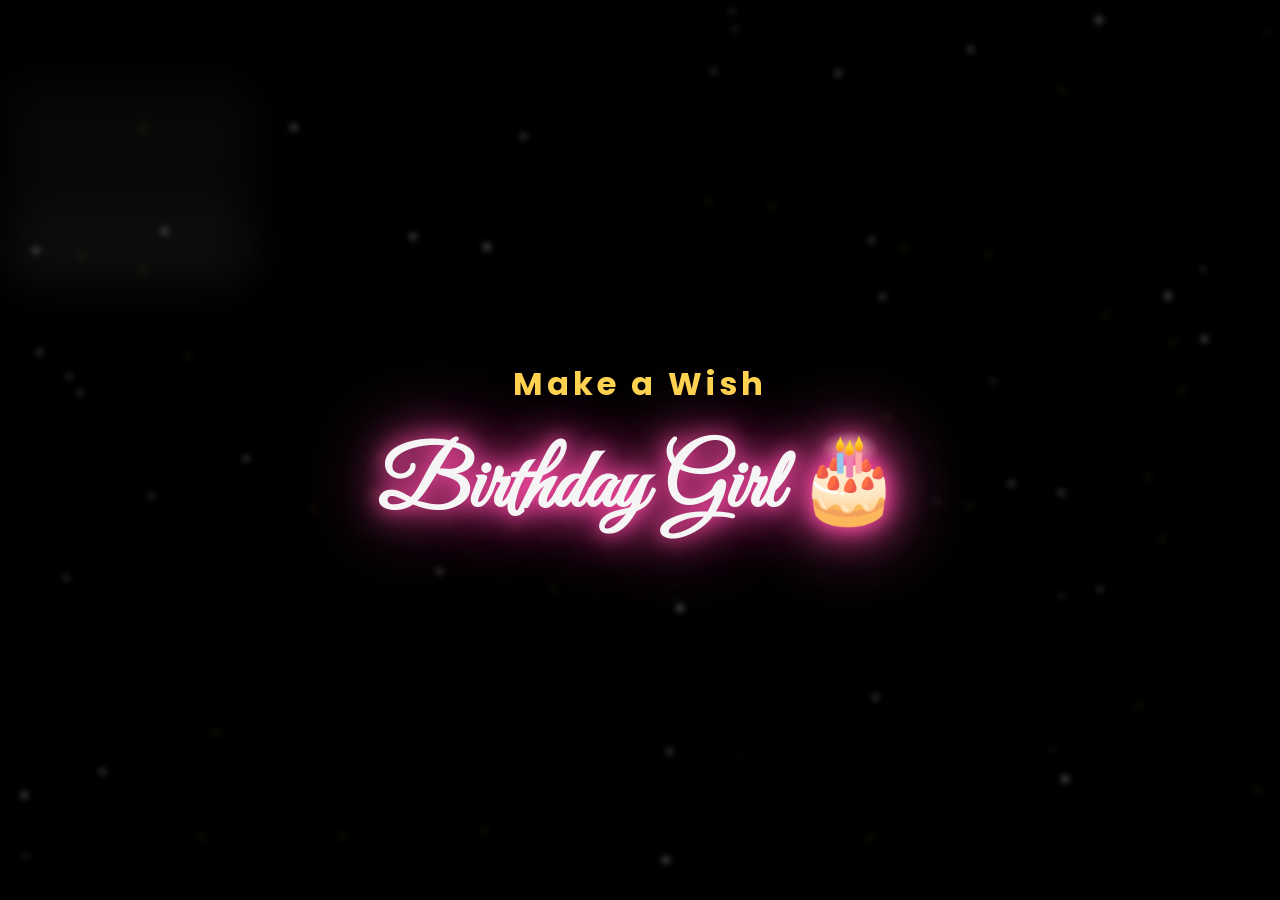
==== page6.html @ b763c768 "project" ====
<!DOCTYPE html>
<html lang="en">

<head>

<meta charset="UTF-8">
<meta name="viewport" content="width=device-width, initial-scale=1.0">

<title>Birthday Surprise ❤️</title>

<link rel="stylesheet" href="final.css">

<link rel="preconnect" href="https://fonts.googleapis.com">
<link rel="preconnect" href="https://fonts.gstatic.com" crossorigin>

<link href="https://fonts.googleapis.com/css2?family=Great+Vibes&family=Poppins:wght@300;400;500;600;700&display=swap" rel="stylesheet">

<link rel="stylesheet" href="responsive.css">
</head>

<body class="page-final">

<!-- ===========================================
            NIGHT SKY
=========================================== -->

<div id="sky">

    <div id="stars"></div>


    <div id="clouds"></div>

</div>

<!-- ===========================================
            CANVAS
=========================================== -->

<canvas id="canvas"></canvas>

<!-- ===========================================
            OPENING SCREEN
=========================================== -->

<section id="openingSection">

    <h2>Make a Wish </h2>

    <h1>Birthday Girl 🎂</h1>

</section>

<!-- ===========================================
            GIFT SECTION
=========================================== -->

<section id="giftSection">

    <h1>One Last Surprise...</h1>

    <p>❤️</p>

    <div id="gift">

        <div class="lid">

            <div class="bow">🎀</div>

            <div class="ribbonVertical"></div>

            <div class="ribbonHorizontal"></div>

        </div>

        <div class="box">

            <div class="ribbonVertical"></div>

            <div class="ribbonHorizontal"></div>

        </div>

        <div class="magicLight"></div>

    </div>

    <button id="openGift">

        🎁 Open Gift

    </button>

</section>

<!-- ===========================================
            HEART
=========================================== -->

<section id="heartSection">

    <h2>


        ⑪ ⓪⑨ ②⓪②⑥ 🎂

    </h2>

</section>

<!-- ===========================================
            PARTICLE NAME
=========================================== -->

<section id="nameSection">

    <canvas id="nameCanvas"></canvas>

    <!-- <div id="namePhotoBox">

    <img
    src="nehaascii.png"
    id="namePhoto"
    alt="Priya">

</div> -->



</section>

<!-- ===========================================
            AUDIO
=========================================== -->

<audio id="boom">
    <source src="boom.mp3" type="audio/mpeg">
</audio>

<audio id="rocket">
    <source src="rocket.mp3" type="audio/mpeg">
</audio>

<audio id="heartbeat">
    <source src="heartbeat.mp3" type="audio/mpeg">
</audio>

<audio id="firework">
    <source src="firework.mp3" type="audio/mpeg">
</audio>

<script src="final.js"></script>

</body>
</html>
---- final.css ----
/* ================= PAGE-FINAL ================= */
/* ==========================================
            RESET
========================================== */

.page-final * {
margin:0;
    padding:0;
    box-sizing:border-box;
}

.page-final html,
.page-final {
width:100%;
    height:100%;
    overflow:hidden;

    font-family:"Poppins",sans-serif;

    background:#000;

    color:#fff;
} 

/* ==========================================
            SKY
========================================== */

.page-final #sky {
position:fixed;

    inset:0;

    overflow:hidden;

    z-index:-10;
}

/* ==========================================
            STARS
========================================== */

.page-final #stars {
position:absolute;

    inset:0;

    overflow:hidden;
}

.page-final .star {
position:absolute;

    border-radius:50%;

    background:rgb(253, 253, 253);

    box-shadow:

    0 0 5px rgb(244, 239, 239),

    0 0 10px rgb(8, 0, 0),

    0 0 18px rgb(9, 0, 0);

     
}


50%{

opacity:1;

transform:scale(1.4);

}

100%{

opacity:.3;

transform:scale(.8);

}
}

/* ==========================================
            CLOUDS
========================================== */

.page-final #clouds {
position:absolute;

    inset:0;

    overflow:hidden;
}

.page-final .cloud {
position:absolute;

    width:260px;

    height:70px;

    border-radius:50px;

    background:

    rgba(255,255,255,.05);

    filter:blur(25px);

    animation:moveCloud linear infinite;
}

@keyframes moveCloud {
from{

transform:translateX(-350px);

}

to{

transform:translateX(calc(100vw + 350px));

}
}

/* ==========================================
            CANVAS
========================================== */

.page-final #canvas {
position:fixed;

    inset:0;

    width:100%;

    height:100%;

    pointer-events:none;
}

/* ==========================================
        COMMON SECTION
========================================== */

.page-final section {
position:absolute;

    inset:0;

    display:flex;

    justify-content:center;

    align-items:center;

    flex-direction:column;

    text-align:center;
}

/* Hide all except opening */

.page-final #giftSection,
.page-final #heartSection,
.page-final #nameSection {
display:none;
}

/* ==========================================
            OPENING SECTION
========================================== */

.page-final #openingSection {
background:rgba(0,0,0,.35);
    backdrop-filter:blur(3px);
}

.page-final #openingSection h2 {
font-size:32px;
    color:#ffd54f;
    letter-spacing:4px;
    margin-bottom:20px;
}

.page-final #openingSection h1 {
font-family:"Great Vibes",cursive;
    font-size:85px;

    color:#f6f5f5;

    text-shadow:
    0 0 20px #ff4da6,
    0 0 40px #ff4da6,
    0 0 80px #ff4da6;

    animation:titleGlow 2s infinite alternate;
}

@keyframes titleGlow {
from{

        transform:scale(1);

        text-shadow:
        0 0 20px hotpink,
        0 0 40px hotpink;

    }

    to{

        transform:scale(1.05);

        text-shadow:
        0 0 35px hotpink,
        0 0 70px hotpink;

    }
}

/* ==========================================
            GIFT SECTION
========================================== */

.page-final #giftSection {
display:none;

    justify-content:center;
    align-items:center;
    flex-direction:column;
}

.page-final #giftSection h1 {
font-size:68px;

    font-family:"Great Vibes",cursive;

    color:#FFD54F;

    text-shadow:
    0 0 20px gold,
    0 0 50px orange;
}

.page-final #giftSection p {
margin-top:15px;

    font-size:22px;

    color:#eeeeee;
}

/* ==========================================
            GIFT
========================================== */

.page-final #gift {
position:relative;

    width:240px;
    height:240px;

    margin:60px 0;

    animation:giftFloat 3s ease-in-out infinite;
}

/* Box */

.page-final .box {
position:absolute;

    bottom:0;

    width:100%;
    height:170px;

    border-radius:0 0 20px 20px;

    background:
    linear-gradient(
    180deg,
    #ff5b99,
    #d81b60);

    box-shadow:

    0 25px 50px rgba(240, 237, 237, 0.45);
}

/* Lid */

.page-final .lid {
position:absolute;

    width:100%;
    height:72px;

    border-radius:20px;

    background:
    linear-gradient(
    #ff84b4,
    #ff4f92);

    transform-origin:bottom center;

    z-index:5;
}

/* Ribbon */

.page-final .ribbonVertical {
position:absolute;

    left:50%;

    transform:translateX(-50%);

    width:18px;
    height:100%;

    background:gold;
}

.page-final .ribbonHorizontal {
position:absolute;

    top:50%;

    transform:translateY(-50%);

    width:100%;
    height:18px;

    background:gold;
}

/* Bow */

.page-final .bow {
position:absolute;

    left:50%;
    top:-25px;

    transform:translateX(-50%);

    font-size:58px;
}

/* ==========================================
        MAGIC LIGHT
========================================== */

.page-final .magicLight {
position:absolute;

    left:50%;
    bottom:65px;

    transform:translateX(-50%);

    width:70px;
    height:70px;

    border-radius:50%;

    background:gold;

    filter:blur(40px);

    opacity:.25;
}

/* ==========================================
            BUTTON
========================================== */

.page-final #openGift {
padding:18px 48px;

    border:none;

    border-radius:50px;

    cursor:pointer;

    font-size:20px;

    font-weight:600;

    color:#f8f7f7;

    background:
    linear-gradient(
    45deg,
    #ff006e,
    #ffbe0b);

    box-shadow:

    0 0 20px #ff006e;

    transition:.35s;
}

.page-final #openGift:hover {
transform:scale(1.08);

    box-shadow:

    0 0 30px #ff006e,
    0 0 60px gold;
}

/* ==========================================
        GIFT FLOAT
========================================== */

@keyframes giftFloat {
0%,100%{

        transform:translateY(0);

    }

    50%{

        transform:translateY(-15px);

    }
}

/* ==========================================
            HEART SECTION
========================================== */

.page-final #heartSection {
display:none;
    justify-content:center;
    align-items:center;
    flex-direction:column;
}

.page-final #heartSection h2 {
font-size:58px;

    font-family:"Great Vibes",cursive;

    color:#ff5ca8;

    text-shadow:
    0 0 20px hotpink,
    0 0 45px hotpink;
}

/* ==========================================
            NAME SECTION
========================================== */

.page-final #nameSection {
display:none;
    justify-content:center;
    align-items:center;
}

.page-final #nameCanvas {
width:100%;
    height:100%;
}

/* ==========================================
            FADE ANIMATION
========================================== */




.page-final .fadeIn {
animation:fadeIn 1.2s ease forwards;
}

@keyframes fadeIn {
from{

        opacity:0;
        transform:translateY(30px);

    }

    to{

        opacity:1;
        transform:translateY(0);

    }
}

/* ==========================================
            MOBILE
========================================== */

@media(max-width:768px) {
.page-final #openingSection h1 {
font-size:55px;
}

.page-final #giftSection h1 {
font-size:45px;
}

.page-final #gift {
width:180px;
    height:180px;
}

.page-final .box {
height:130px;
}





.page-final #heartSection h2 {
font-size:38px;
}

.page-final #openGift {
font-size:17px;

    padding:15px 30px;
}
}
---- responsive.css ----
/* =========================================================
   FINAL RESPONSIVE OVERRIDES
   Mobile + tablet + laptop/desktop
   Keeps the original visual design and animations.
   ========================================================= */
html, body { max-width:100%; }
img, canvas, video { max-width:100%; }

@media (max-width: 900px) {
  .page-message .scrapbook { padding: 32px 14px; }
  .page-message .scrapbook h1 { font-size: clamp(42px, 8vw, 60px); }
  .page-message .subtitle { font-size: clamp(15px, 2.5vw, 20px); margin-bottom:24px; }
  .page-message .board { height:auto; min-height:0; padding:24px 14px 30px; display:grid; grid-template-columns:repeat(2,minmax(0,1fr)); gap:28px 18px; overflow:visible; }
  .page-message .board::before { inset:10px; }
  .page-message .card,
  .page-message .card1,
  .page-message .card2,
  .page-message .card3,
  .page-message .card4,
  .page-message .center {
    position:relative;
    top:auto; right:auto; bottom:auto; left:auto;
    width:100%;
    max-width:280px;
    margin:0 auto;
    transform:none;
    grid-column:auto;
  }
  .page-message .card img { height:auto; aspect-ratio:4/4.5; }
  .page-message .center { grid-column:1 / -1; width:min(100%,300px); }
  .page-message .center img { height:auto; aspect-ratio:4/4.8; }
  .page-message .letter { width:min(100%,700px); margin:28px auto 10px; padding:26px 20px; }
  .page-message .letter h2 { font-size:clamp(30px,7vw,40px); }
  .page-message .letter p { font-size:clamp(15px,2.4vw,19px); line-height:1.7; }
  .page-message #nextBtn { margin:24px auto 4px; padding:14px 38px; }

  .page-portrait { overflow-y:auto; align-items:flex-start; }
  .page-portrait .container { min-height:100%; padding:24px 16px 40px; }
  .page-portrait h1 { margin-top:20px; font-size:clamp(44px,9vw,68px); }
  .page-portrait .content { margin-top:25px; gap:28px; flex-direction:column; }
  .page-portrait .photoBox { width:100%; }
  .page-portrait .polaroid { width:min(82vw,330px); padding:12px 12px 42px; }
  .page-portrait .polaroid img { height:auto; aspect-ratio:3/4; }
  .page-portrait .messageBox { width:min(100%,520px); text-align:center; }
  .page-portrait .messageBox h2 { font-size:clamp(28px,7vw,40px); }
  .page-portrait .messageBox p { font-size:clamp(16px,3.8vw,20px); line-height:1.7; }
  .page-portrait #nextBtn { margin-top:20px; }

  .page-gallery { overflow-y:auto; align-items:flex-start; }
  .page-gallery .container { padding:28px 12px 40px; }
  .page-gallery h1 { font-size:clamp(46px,10vw,72px); }
  .page-gallery .subtitle { font-size:clamp(15px,3.5vw,22px); margin-bottom:20px; }
  .page-gallery .paper { width:100%; max-width:900px; padding:clamp(16px,4vw,45px); border-width:clamp(8px,2.5vw,18px); }
  .page-gallery .paper::before { inset:10px; }
  .page-gallery .photo img { width:min(100%,520px); height:auto; aspect-ratio:4/5; }
  .page-gallery .message h6 { font-size:clamp(34px,7vw,48px); }
  .page-gallery .message p { font-size:clamp(16px,3.5vw,22px); line-height:1.7; }
  .page-gallery #nextBtn { width:min(100%,320px); margin-top:24px; }

  .page-letter { min-height:100%; height:auto; overflow-y:auto; padding:12px 8px 28px; align-items:flex-start; }
  .page-letter .wrapper { min-height:100%; align-items:flex-start; }
  .page-letter .letter { width:100%; min-height:100%; padding:82px clamp(28px,7vw,60px) 70px; }
  .page-letter h1 { font-size:clamp(48px,12vw,68px); margin-bottom:24px; }
  .page-letter #typing { font-size:clamp(21px,5vw,28px); line-height:1.5; overflow-wrap:anywhere; }
  .page-letter #nextBtn { max-width:100%; font-size:clamp(24px,6vw,29px); padding:12px 24px; }

  .page-final #openingSection h2 { font-size:clamp(20px,5vw,32px); letter-spacing:2px; text-align:center; }
  .page-final #openingSection h1 { font-size:clamp(48px,12vw,85px); text-align:center; padding:0 12px; }
  .page-final #giftSection h1 { font-size:clamp(36px,9vw,68px); text-align:center; padding:0 15px; }
  .page-final #gift { width:min(52vw,240px); height:min(52vw,240px); margin:38px 0; }
  .page-final #gift .box { height:70%; }
  .page-final .bow { font-size:clamp(42px,12vw,58px); }
  .page-final .ribbonVertical { width:max(10px,4vw); }
  .page-final .ribbonHorizontal { height:max(10px,4vw); }
  .page-final #openGift { max-width:90vw; font-size:clamp(16px,4vw,20px); padding:14px 28px; }
  .page-final #heartSection h2 { font-size:clamp(30px,9vw,58px); text-align:center; padding:0 12px; }
  .page-final #nameCanvas { width:100vw; height:100vh; }
}

@media (max-width: 520px) {
  .page-message .board { grid-template-columns:1fr; gap:22px; padding:22px 12px 26px; }
  .page-message .center { grid-column:auto; }
  .page-message .card { max-width:310px; }
  .page-message .card img { aspect-ratio:1/1.08; }
  .page-message .flower { font-size:25px; }
  .page-message .flower1 { left:8px; top:18px; }
  .page-message .flower2 { right:8px; top:70px; }

  .page-welcome .container { width:calc(100% - 28px); padding:28px 16px; border-radius:20px; }
  .page-welcome h1 { font-size:clamp(36px,11vw,48px); }
  .page-welcome h2 { font-size:clamp(20px,6vw,28px); }
  .page-welcome h3 { font-size:clamp(24px,7vw,32px); }
  .page-welcome p { font-size:15px; line-height:1.6; }
  .page-welcome button { padding:14px 32px; }

  .page-portrait .polaroid { width:min(78vw,290px); }
  .page-portrait .container { padding-left:12px; padding-right:12px; }

  .page-gallery .paper { border-width:7px; padding:14px; }
  .page-gallery .photo img { border-width:6px; }

  .page-letter .letter { padding:72px 24px 65px; }
  .page-letter .letter::before { width:72%; height:42%; }
  .page-letter .letter::after { width:74%; height:30%; }

  .page-final #gift { width:170px; height:170px; }
  .page-final .box { height:118px; }
  .page-final #openingSection h1 { line-height:1.05; }
}
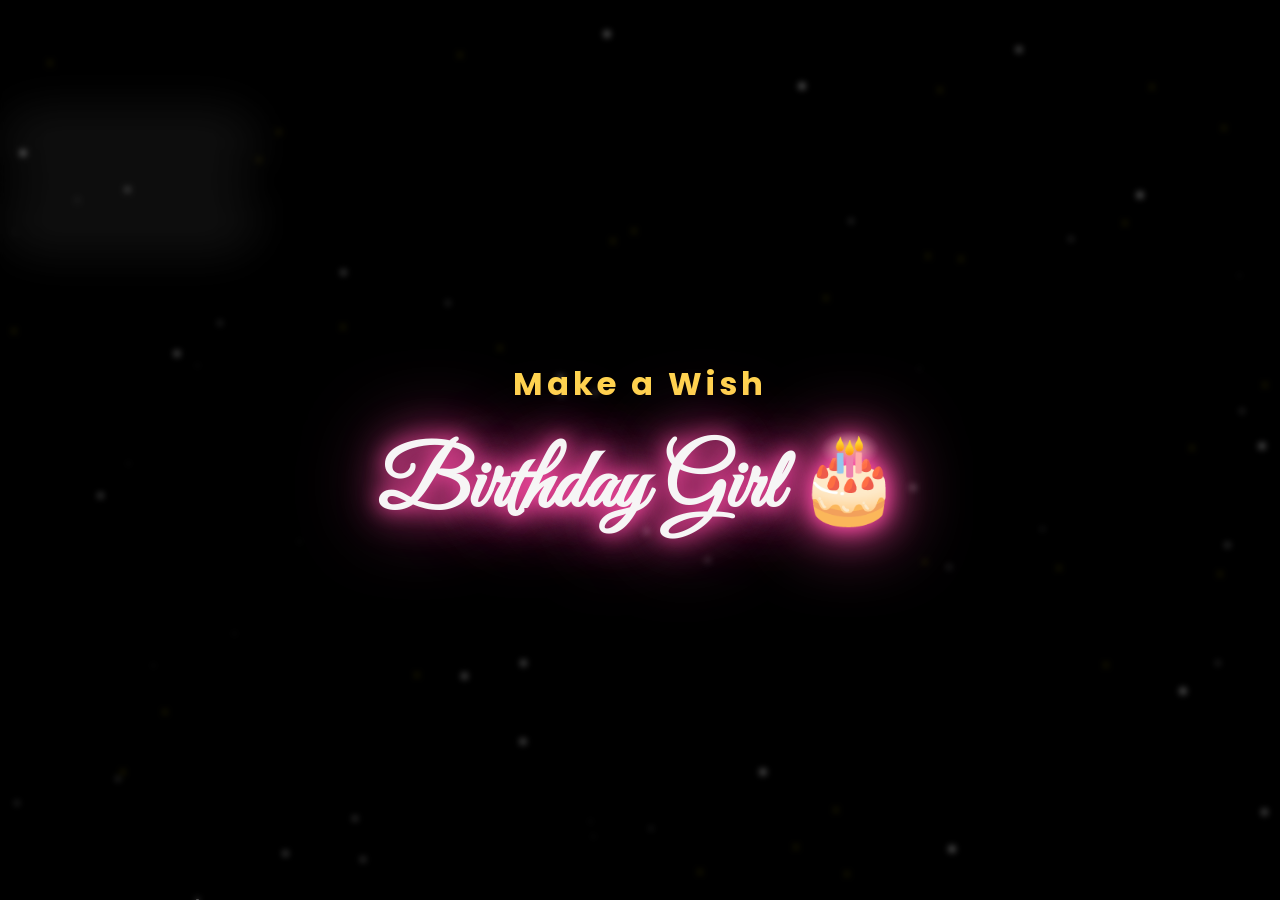
==== commit 2a01ebd7: "Add files via upload" ====
--- a/page6.html
+++ b/page6.html
@@ -102,7 +102,7 @@
     <h2>
 
 
-        ⑪ ⓪⑨ ②⓪②⑥ 🎂
+        🎀
 
     </h2>
 
@@ -129,6 +129,16 @@
 
 </section>
 
+
+
+<!-- ===========================================
+        FINAL DOT-ART CONTINUATION
+=========================================== -->
+
+<section id="dotFinalSection">
+    <canvas id="dotFinalCanvas"></canvas>
+</section>
+
 <!-- ===========================================
             AUDIO
 =========================================== -->
@@ -152,4 +162,4 @@
 <script src="final.js"></script>
 
 </body>
-</html>+</html>
--- a/final.css
+++ b/final.css
@@ -33,7 +33,7 @@
 
     overflow:hidden;
 
-    z-index:-10;
+    z-index:0;
 }
 
 /* ==========================================
@@ -384,6 +384,11 @@
 ========================================== */
 
 .page-final #openGift {
+position:relative;
+z-index:30;
+pointer-events:auto;
+touch-action:manipulation;
+-webkit-tap-highlight-color:transparent;
 padding:18px 48px;
 
     border:none;
@@ -540,3 +545,129 @@
 }
 }
 
+
+
+/* ==========================================
+      FINAL DOT-ART CONTINUATION
+========================================== */
+
+.page-final #dotFinalSection{
+    display:none;
+    position:fixed;
+    inset:0;
+    z-index:20;
+    background:transparent !important;
+    overflow:hidden;
+}
+
+.page-final #dotFinalCanvas{
+    display:block;
+    width:100%;
+    height:100%;
+    pointer-events:none;
+}
+
+@media(max-width:768px){
+    .page-final #dotFinalCanvas{
+        width:100%;
+        height:100%;
+    }
+}
+
+
+/* 300x740 mobile safety */
+@media (max-width:420px){
+html,body{width:100%;height:100%;margin:0;padding:0;overflow:hidden}
+canvas{display:block;width:100vw!important;height:100vh!important;max-width:100vw;max-height:100vh}
+}
+
+/* =========================================================
+   LAST PAGE — 720 x 1600 MOBILE PORTRAIT OPTIMIZATION
+   Keeps all original animation timings and sequence unchanged.
+   ========================================================= */
+@media (min-width: 521px) and (max-width: 800px) and (orientation: portrait) {
+    .page-final #openingSection {
+        padding: 0 24px;
+    }
+
+    .page-final #openingSection h2 {
+        font-size: clamp(28px, 5vw, 36px);
+        line-height: 1.2;
+        text-align: center;
+    }
+
+    .page-final #openingSection h1 {
+        font-size: clamp(62px, 11vw, 82px);
+        line-height: 1.05;
+        text-align: center;
+        max-width: 100%;
+    }
+
+    .page-final #giftSection {
+        padding: 30px 24px;
+        justify-content: center;
+    }
+
+    .page-final #giftSection h1 {
+        font-size: clamp(44px, 8vw, 62px);
+        line-height: 1.08;
+        max-width: 650px;
+        text-align: center;
+    }
+
+    .page-final #gift {
+        width: min(270px, 42vw);
+        height: min(270px, 42vw);
+        margin: 55px 0 50px;
+    }
+
+    .page-final .box {
+        height: 180px;
+    }
+
+    .page-final .lid {
+        height: 68px;
+    }
+
+    .page-final .bow {
+        font-size: 62px;
+        top: -34px;
+    }
+
+    .page-final #openGift {
+        width: min(330px, 72vw);
+        padding: 17px 34px;
+        font-size: 20px;
+    }
+
+    .page-final #heartSection h2 {
+        font-size: 64px;
+    }
+
+    .page-final #dotFinalSection,
+    .page-final #dotFinalCanvas,
+    .page-final #nameSection,
+    .page-final #nameCanvas {
+        width: 100vw !important;
+        height: 100dvh !important;
+        max-width: 100vw;
+        max-height: 100dvh;
+    }
+}
+
+/* Mobile-safe birthday date particle canvas */
+.page-final #nameSection {
+    width: 100vw;
+    height: 100vh;
+    max-width: 100vw;
+    max-height: 100vh;
+    overflow: hidden;
+}
+
+.page-final #nameCanvas {
+    display: block;
+    width: 100vw !important;
+    height: 100vh !important;
+    max-width: 100vw;
+    max-height: 100vh;
+}
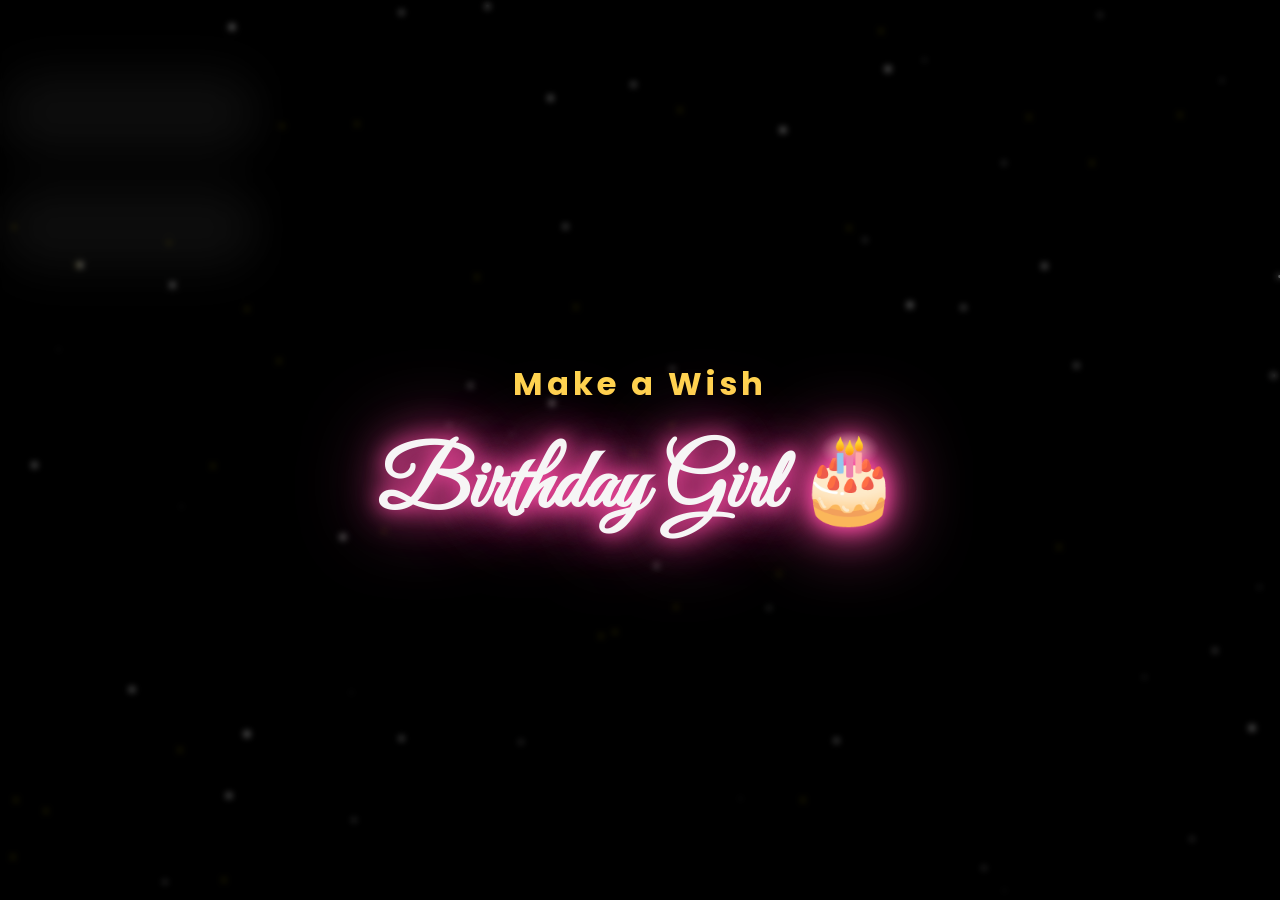
==== commit 342b8128: "Add files via upload" ====
--- a/page6.html
+++ b/page6.html
@@ -162,4 +162,4 @@
 <script src="final.js"></script>
 
 </body>
-</html>
+</html>
--- a/final.css
+++ b/final.css
@@ -384,11 +384,6 @@
 ========================================== */
 
 .page-final #openGift {
-position:relative;
-z-index:30;
-pointer-events:auto;
-touch-action:manipulation;
--webkit-tap-highlight-color:transparent;
 padding:18px 48px;
 
     border:none;
@@ -573,101 +568,3 @@
         height:100%;
     }
 }
-
-
-/* 300x740 mobile safety */
-@media (max-width:420px){
-html,body{width:100%;height:100%;margin:0;padding:0;overflow:hidden}
-canvas{display:block;width:100vw!important;height:100vh!important;max-width:100vw;max-height:100vh}
-}
-
-/* =========================================================
-   LAST PAGE — 720 x 1600 MOBILE PORTRAIT OPTIMIZATION
-   Keeps all original animation timings and sequence unchanged.
-   ========================================================= */
-@media (min-width: 521px) and (max-width: 800px) and (orientation: portrait) {
-    .page-final #openingSection {
-        padding: 0 24px;
-    }
-
-    .page-final #openingSection h2 {
-        font-size: clamp(28px, 5vw, 36px);
-        line-height: 1.2;
-        text-align: center;
-    }
-
-    .page-final #openingSection h1 {
-        font-size: clamp(62px, 11vw, 82px);
-        line-height: 1.05;
-        text-align: center;
-        max-width: 100%;
-    }
-
-    .page-final #giftSection {
-        padding: 30px 24px;
-        justify-content: center;
-    }
-
-    .page-final #giftSection h1 {
-        font-size: clamp(44px, 8vw, 62px);
-        line-height: 1.08;
-        max-width: 650px;
-        text-align: center;
-    }
-
-    .page-final #gift {
-        width: min(270px, 42vw);
-        height: min(270px, 42vw);
-        margin: 55px 0 50px;
-    }
-
-    .page-final .box {
-        height: 180px;
-    }
-
-    .page-final .lid {
-        height: 68px;
-    }
-
-    .page-final .bow {
-        font-size: 62px;
-        top: -34px;
-    }
-
-    .page-final #openGift {
-        width: min(330px, 72vw);
-        padding: 17px 34px;
-        font-size: 20px;
-    }
-
-    .page-final #heartSection h2 {
-        font-size: 64px;
-    }
-
-    .page-final #dotFinalSection,
-    .page-final #dotFinalCanvas,
-    .page-final #nameSection,
-    .page-final #nameCanvas {
-        width: 100vw !important;
-        height: 100dvh !important;
-        max-width: 100vw;
-        max-height: 100dvh;
-    }
-}
-
-/* Mobile-safe birthday date particle canvas */
-.page-final #nameSection {
-    width: 100vw;
-    height: 100vh;
-    max-width: 100vw;
-    max-height: 100vh;
-    overflow: hidden;
-}
-
-.page-final #nameCanvas {
-    display: block;
-    width: 100vw !important;
-    height: 100vh !important;
-    max-width: 100vw;
-    max-height: 100vh;
-}
